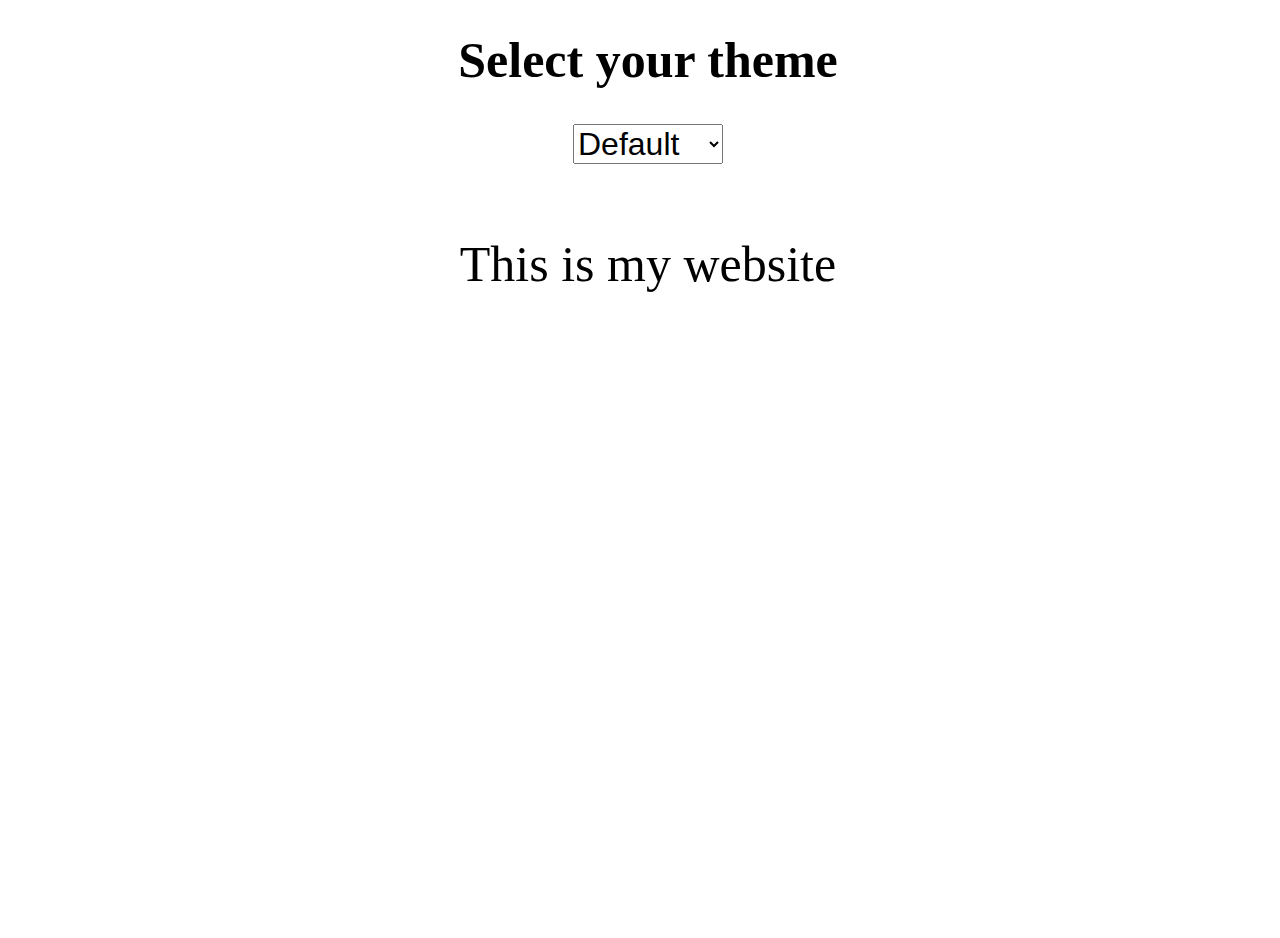
==== 3background-styles/index.html @ 735700c7 "The task with cokored background is finished" ====
<!DOCTYPE html>
<html lang="en">
<head>
    <meta charset="UTF-8">
    <meta http-equiv="X-UA-Compatible" content="IE=edge">
    <meta name="viewport" content="width=device-width, initial-scale=1.0">
    <title>Colored themes</title>
    <style>
        .theme__wrapper {
            width: 100vw;
            height: 100vh;
            text-align: center;
        }

        .default {
            background-color: white;
        }

        .dark {
            background-color: rgb(53, 53, 53);
        }

        .green {
            background-color: rgb(84, 148, 98);
        }

        .pink {
            background-color: pink;
        }

        .orange {
            background-color: rgb(255, 218, 151);
        }

        .theme__title {
            margin-top: 30px;
            font: Arial;
            font-weight: 700;
            font-size: 50px;
            line-height: 60px;
        }

        .theme__options {
            width: 150px;
            font: Arial;
            font-weight: normal;
            font-size: 32px;
            line-height: 40px;
        }

        .theme__text {
            margin-top: 70px;
            font: Arial;
            font-weight: normal;
            font-size: 50px;
            line-height: 60px;
        }
        
    </style>

</head>

<body>
    <div id="background" class="theme__wrapper">
        <h1 class="theme__title">Select your theme</h1>
        <select id="color" class="theme__options" onchange="showTheme()">
            <option value="0">Default</option>
            <option value="1">Dark</option>
            <option value="2">Green</option>
            <option value="3">Pink</option>
            <option value="4">Orange</option>
        </select>

        <div class="theme__text">This is my website</div>
    </div>

    <script src="index.js"></script>
</body>
</html>
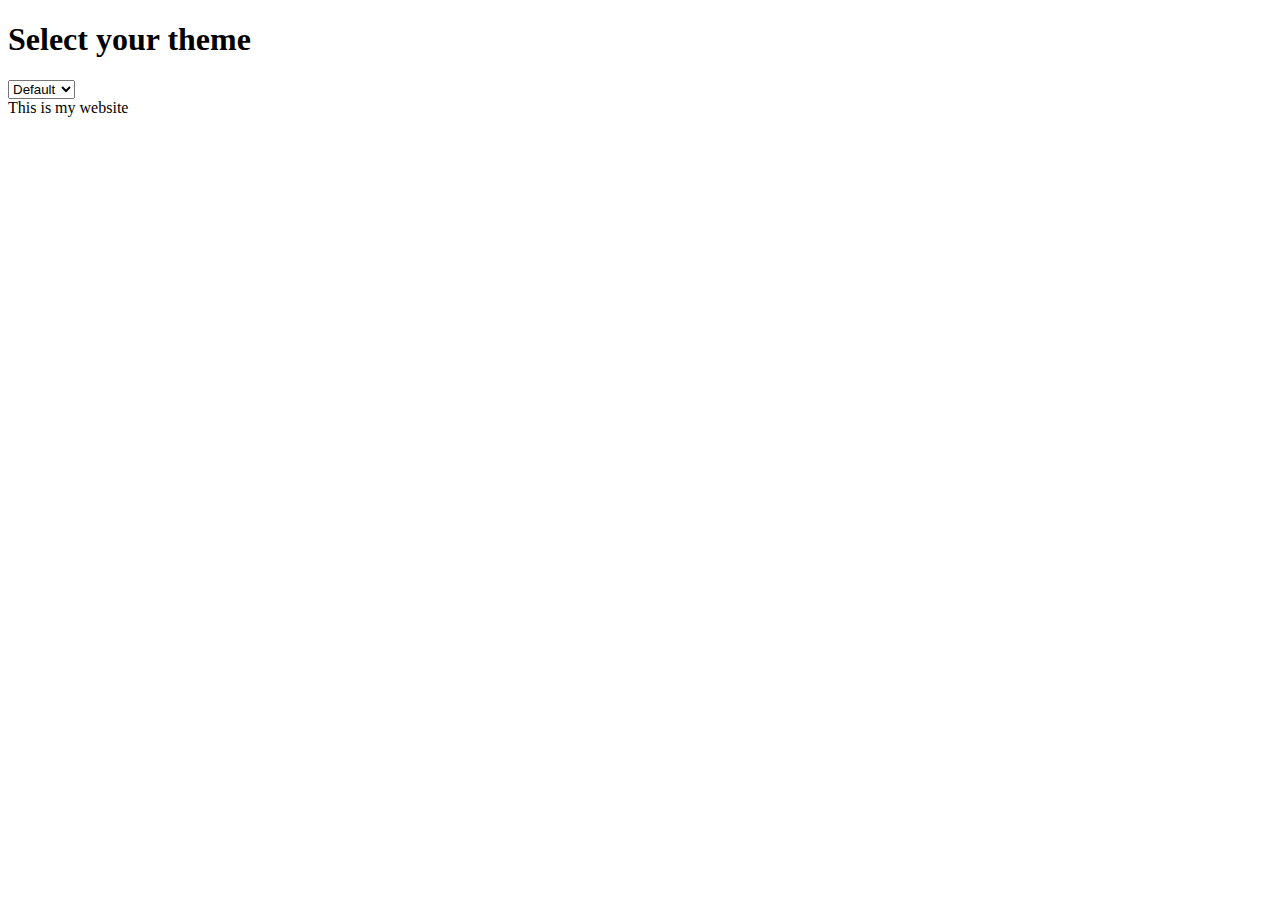
==== commit 5c2fb399: "CSS is changed" ====
--- a/3background-styles/index.html
+++ b/3background-styles/index.html
@@ -5,58 +5,7 @@
     <meta http-equiv="X-UA-Compatible" content="IE=edge">
     <meta name="viewport" content="width=device-width, initial-scale=1.0">
     <title>Colored themes</title>
-    <style>
-        .theme__wrapper {
-            width: 100vw;
-            height: 100vh;
-            text-align: center;
-        }
-
-        .default {
-            background-color: white;
-        }
-
-        .dark {
-            background-color: rgb(53, 53, 53);
-        }
-
-        .green {
-            background-color: rgb(84, 148, 98);
-        }
-
-        .pink {
-            background-color: pink;
-        }
-
-        .orange {
-            background-color: rgb(255, 218, 151);
-        }
-
-        .theme__title {
-            margin-top: 30px;
-            font: Arial;
-            font-weight: 700;
-            font-size: 50px;
-            line-height: 60px;
-        }
-
-        .theme__options {
-            width: 150px;
-            font: Arial;
-            font-weight: normal;
-            font-size: 32px;
-            line-height: 40px;
-        }
-
-        .theme__text {
-            margin-top: 70px;
-            font: Arial;
-            font-weight: normal;
-            font-size: 50px;
-            line-height: 60px;
-        }
-        
-    </style>
+    <link rel="stylesheet" href="index.css">
 
 </head>
 
